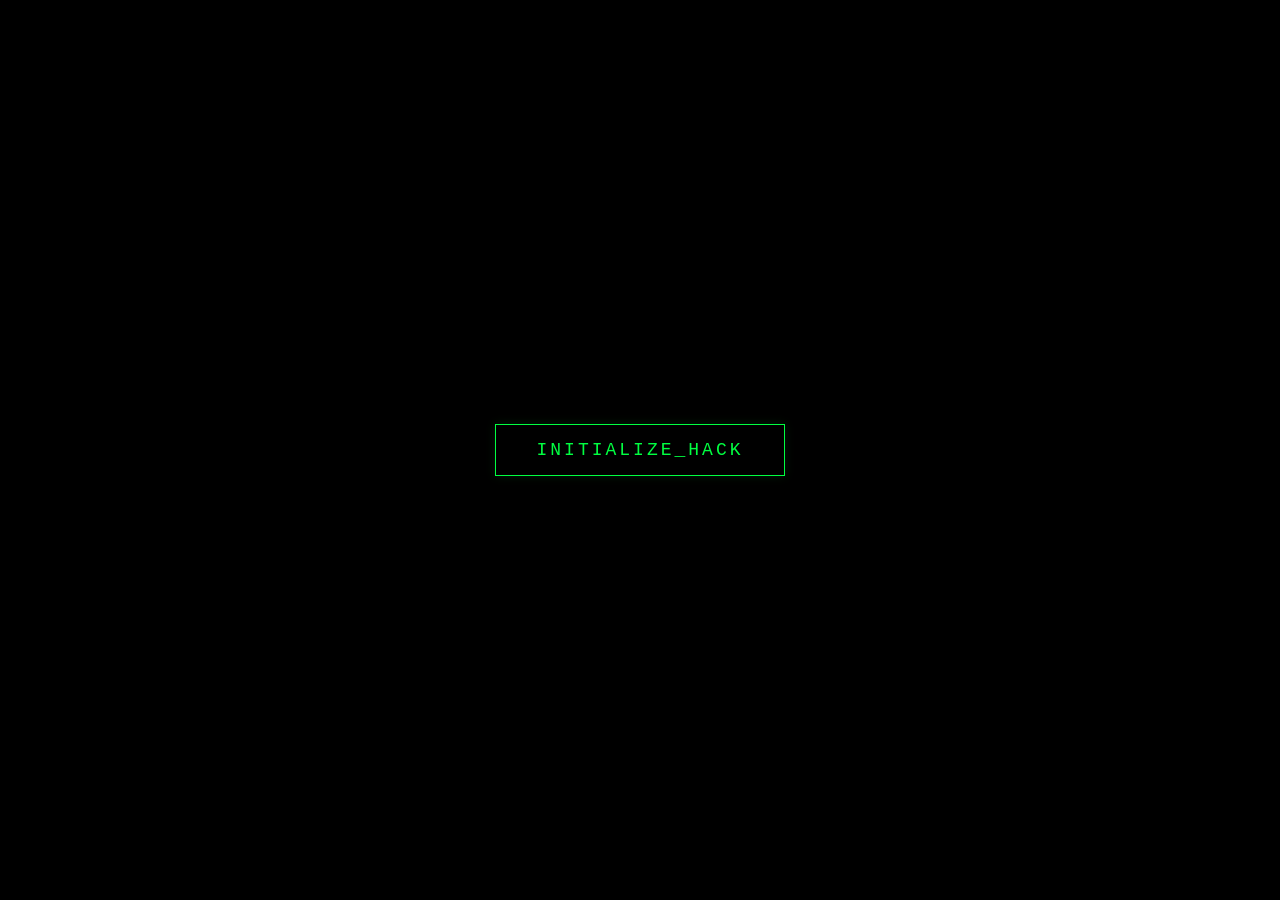
==== index.html @ 4bab462e "commit" ====
<!DOCTYPE html>
<html lang="fr">
<head>
    <meta charset="UTF-8">
    <meta name="viewport" content="width=device-width, initial-scale=1.0">
    <title>TERMINAL - SYSTEM ACCESS</title>
    <link rel="stylesheet" href="style.css">
</head>
<body>

    <div class="terminal-wrapper" id="terminal-screen">
        <div class="terminal-loader">
            <div class="terminal-header">
                <div class="terminal-title">Status: Encrypting...</div>
                <div class="terminal-controls">
                    <div class="control close"></div>
                    <div class="control minimize"></div>
                    <div class="control maximize"></div>
                </div>
            </div>
            <div class="text">Loading...</div>
        </div>
    </div>

    <div class="video-background">
        <video autoplay muted loop playsinline preload="auto">
            <source src="background.mp4" type="video/mp4">
        </video>
    </div>

    <div class="content" id="main-ui">
        <button class="glitch-btn" id="access-button">
           INITIALIZE_HACK
        </button>
    </div>

    <script>
        const button = document.getElementById('access-button');
        const terminalScreen = document.getElementById('terminal-screen');
        const mainUi = document.getElementById('main-ui');

        button.addEventListener('click', () => {
            mainUi.style.opacity = '0';
            
            setTimeout(() => {
                terminalScreen.classList.add('active');
                
                setTimeout(() => {
                    terminalScreen.style.opacity = '0';
                    terminalScreen.addEventListener('transitionend', () => {
                        window.location.href = "perso.html";
                    }, { once: true });
                }, 5000);
            }, 500); 
        });

        // --- CORRECTION POUR LE RETOUR EN ARRIÈRE (BFCache) ---
        // Cet événement se déclenche à chaque fois que la page est affichée,
        // même lors d'un retour en arrière depuis le cache du navigateur.
        window.addEventListener('pageshow', (event) => {
            // Si la page vient d'être restaurée depuis le cache
            if (event.persisted) {
                // On réinitialise l'opacité du bouton
                mainUi.style.opacity = '1';
                // On cache le terminal s'il était resté visible
                terminalScreen.classList.remove('active');
                terminalScreen.style.opacity = '1'; // Reset l'opacité pour la prochaine fois
            }
        });
    </script>
</body>
</html>
---- style.css ----
/* --- Optimisations Performance --- */
* {
    box-sizing: border-box;
    -webkit-font-smoothing: antialiased;
}

body, html {
    margin: 0;
    padding: 0;
    height: 100%;
    width: 100%;
    overflow: hidden;
    font-family: 'Courier New', Courier, monospace;
    background-color: #000;
}

/* --- Terminal Wrapper --- */
.terminal-wrapper {
    position: fixed;
    top: 0; left: 0; width: 100%; height: 100%;
    display: flex;
    justify-content: center;
    align-items: center;
    z-index: 9999;
    background: rgba(0, 0, 0, 0.85);
    backdrop-filter: blur(15px);
    opacity: 0;
    pointer-events: none;
    transition: opacity 0.8s cubic-bezier(0.4, 0, 0.2, 1);
    will-change: opacity;
    transform: translateZ(0);
}

.terminal-wrapper.active {
    opacity: 1;
    pointer-events: auto;
}

/* --- Style du Terminal --- */
.terminal-loader {
    border: 0.1em solid #222;
    background-color: #0a0a0a;
    color: #0f0;
    font-size: 1.2em;
    padding: 1.5em 1em;
    width: 16em;
    box-shadow: 0 0 40px rgba(0, 255, 65, 0.05);
    border-radius: 6px;
    position: relative;
    transform: translateZ(0);
}

.terminal-header {
    position: absolute;
    top: 0; left: 0; right: 0;
    height: 1.5em;
    background-color: #222;
    padding: 0 0.4em;
}

.terminal-controls { float: right; }
.control { display: inline-block; width: 0.6em; height: 0.6em; margin-left: 0.4em; border-radius: 50%; }
.control.close { background-color: #ff5f56; }
.control.minimize { background-color: #ffbd2e; }
.control.maximize { background-color: #27c93f; }
.terminal-title { float: left; line-height: 1.5em; color: #777; font-size: 0.7em; }

.text {
    display: inline-block;
    white-space: nowrap;
    overflow: hidden;
    border-right: 0.2em solid #0f0;
    animation: typeAndDelete 4s steps(11) infinite, blinkCursor 0.5s step-end infinite alternate;
    margin-top: 1.5em;
}

@keyframes blinkCursor { 50% { border-right-color: transparent; } }
@keyframes typeAndDelete {
    0%, 10% { width: 0; }
    45%, 55% { width: 6.2em; }
    90%, 100% { width: 0; }
}

/* --- Background Vidéo --- */
.video-background {
    position: fixed;
    top: 0; left: 0; width: 100%; height: 100%;
    z-index: 1;
    background: #000;
}

.video-background video {
    width: 100%; height: 100%;
    object-fit: cover;
    /* --- CORRECTION LUMINOSITÉ --- */
    /* Brightness passée de 0.3 (30%) à 0.6 (60%) */
    filter: brightness(0.6) contrast(1.2) sepia(100%) hue-rotate(90deg);
}

.content {
    position: relative;
    display: flex;
    justify-content: center;
    align-items: center;
    height: 100vh;
    z-index: 2;
    transition: opacity 0.5s ease;
    will-change: opacity;
}

/* --- Bouton Hacking --- */
.glitch-btn {
    padding: 15px 40px;
    font-size: 18px;
    border: 1px solid #00ff41;
    color: #00ff41;
    background: rgba(0, 0, 0, 0.5);
    cursor: pointer;
    font-family: 'Courier New', monospace;
    letter-spacing: 3px;
    transition: all 0.3s ease;
    box-shadow: 0 0 10px rgba(0, 255, 65, 0.1);
}

.glitch-btn:hover {
    background: #00ff41;
    color: #000;
    box-shadow: 0 0 25px #00ff41;
}
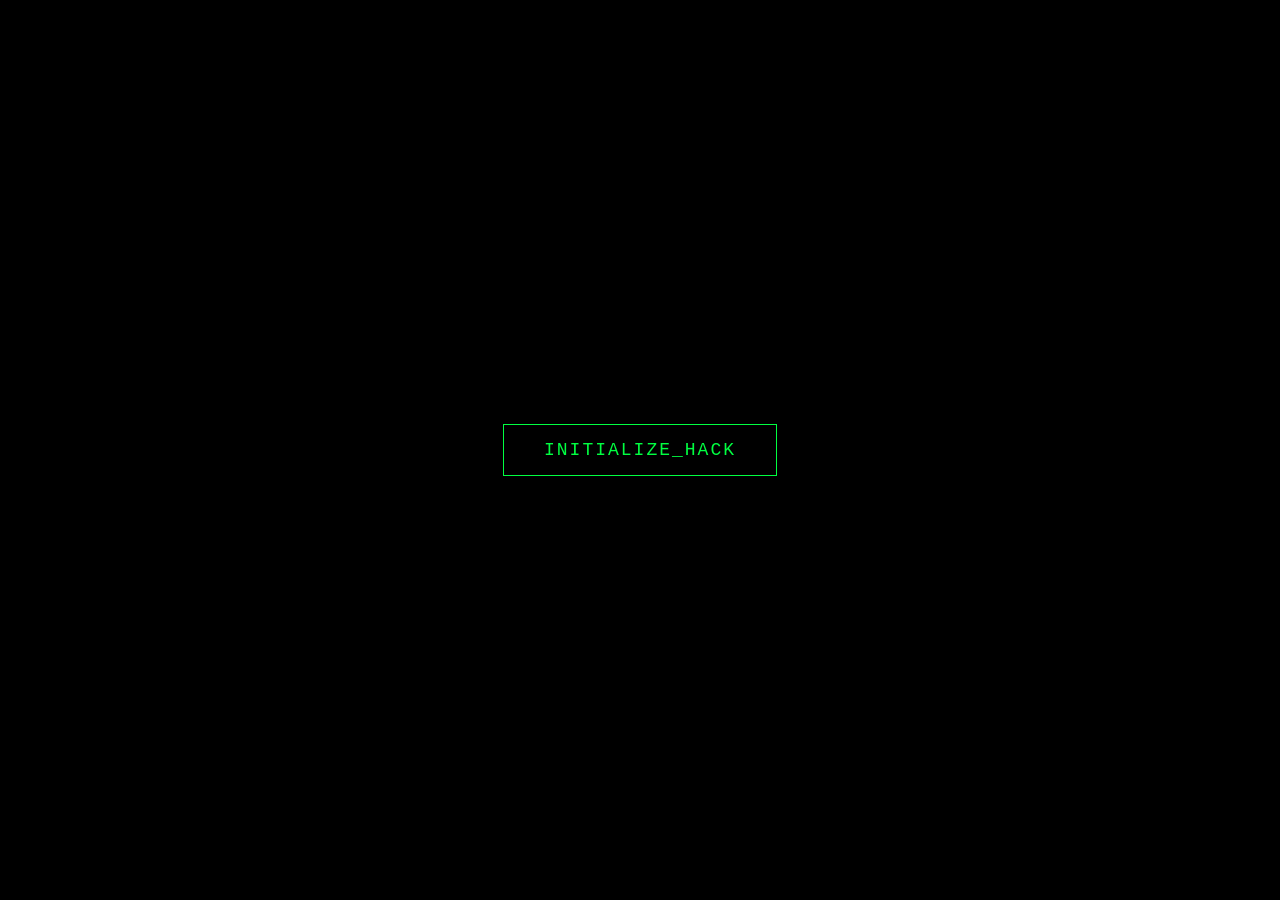
==== commit e4619f6e: "commit" ====
--- a/index.html
+++ b/index.html
@@ -39,33 +39,38 @@
         const terminalScreen = document.getElementById('terminal-screen');
         const mainUi = document.getElementById('main-ui');
 
+        // Fonction pour réinitialiser la page proprement
+        function resetInterface() {
+            mainUi.classList.remove('fade-out');
+            terminalScreen.classList.remove('active', 'fade-out');
+            console.log("Interface réinitialisée");
+        }
+
         button.addEventListener('click', () => {
-            mainUi.style.opacity = '0';
+            // 1. On cache l'UI principale
+            mainUi.classList.add('fade-out');
             
+            // 2. On affiche le terminal après un court délai
             setTimeout(() => {
                 terminalScreen.classList.add('active');
                 
+                // 3. Temps d'attente de 5 secondes
                 setTimeout(() => {
-                    terminalScreen.style.opacity = '0';
-                    terminalScreen.addEventListener('transitionend', () => {
+                    // 4. On fait disparaître le terminal
+                    terminalScreen.classList.add('fade-out');
+                    
+                    // 5. Redirection une fois le fondu terminé
+                    setTimeout(() => {
                         window.location.href = "perso.html";
-                    }, { once: true });
+                    }, 800);
                 }, 5000);
             }, 500); 
         });
 
-        // --- CORRECTION POUR LE RETOUR EN ARRIÈRE (BFCache) ---
-        // Cet événement se déclenche à chaque fois que la page est affichée,
-        // même lors d'un retour en arrière depuis le cache du navigateur.
+        // --- FIX : RETOUR EN ARRIÈRE & SYNC ---
         window.addEventListener('pageshow', (event) => {
-            // Si la page vient d'être restaurée depuis le cache
-            if (event.persisted) {
-                // On réinitialise l'opacité du bouton
-                mainUi.style.opacity = '1';
-                // On cache le terminal s'il était resté visible
-                terminalScreen.classList.remove('active');
-                terminalScreen.style.opacity = '1'; // Reset l'opacité pour la prochaine fois
-            }
+            // Force le reset si on revient en arrière ou si la page est chargée
+            resetInterface();
         });
     </script>
 </body>
--- a/style.css
+++ b/style.css
@@ -1,20 +1,37 @@
-/* --- Optimisations Performance --- */
-* {
-    box-sizing: border-box;
-    -webkit-font-smoothing: antialiased;
-}
-
+/* --- Global --- */
 body, html {
-    margin: 0;
-    padding: 0;
-    height: 100%;
-    width: 100%;
+    margin: 0; padding: 0;
+    height: 100%; width: 100%;
     overflow: hidden;
     font-family: 'Courier New', Courier, monospace;
     background-color: #000;
 }
 
-/* --- Terminal Wrapper --- */
+/* --- Vidéo (Luminosité augmentée à 0.7) --- */
+.video-background {
+    position: fixed;
+    top: 0; left: 0; width: 100%; height: 100%;
+    z-index: 1;
+}
+
+.video-background video {
+    width: 100%; height: 100%;
+    object-fit: cover;
+    /* On passe à 0.7 pour qu'on voit bien la vidéo */
+    filter: brightness(0.7) contrast(1.1) sepia(100%) hue-rotate(90deg);
+}
+
+/* --- Conteneurs --- */
+.content {
+    position: relative;
+    display: flex;
+    justify-content: center;
+    align-items: center;
+    height: 100vh;
+    z-index: 2;
+    transition: opacity 0.5s ease;
+}
+
 .terminal-wrapper {
     position: fixed;
     top: 0; left: 0; width: 100%; height: 100%;
@@ -22,54 +39,53 @@
     justify-content: center;
     align-items: center;
     z-index: 9999;
-    background: rgba(0, 0, 0, 0.85);
-    backdrop-filter: blur(15px);
+    background: rgba(0, 0, 0, 0.8);
+    backdrop-filter: blur(10px);
     opacity: 0;
     pointer-events: none;
-    transition: opacity 0.8s cubic-bezier(0.4, 0, 0.2, 1);
-    will-change: opacity;
-    transform: translateZ(0);
+    transition: opacity 0.8s ease;
 }
 
-.terminal-wrapper.active {
-    opacity: 1;
-    pointer-events: auto;
+/* --- Classes d'animation (utilisées par le JS) --- */
+.active {
+    opacity: 1 !important;
+    pointer-events: auto !important;
 }
 
-/* --- Style du Terminal --- */
+.fade-out {
+    opacity: 0 !important;
+}
+
+/* --- Style Terminal Loader --- */
 .terminal-loader {
-    border: 0.1em solid #222;
-    background-color: #0a0a0a;
+    border: 0.1em solid #333;
+    background-color: #1a1a1a;
     color: #0f0;
-    font-size: 1.2em;
     padding: 1.5em 1em;
     width: 16em;
-    box-shadow: 0 0 40px rgba(0, 255, 65, 0.05);
-    border-radius: 6px;
+    border-radius: 4px;
     position: relative;
-    transform: translateZ(0);
 }
 
 .terminal-header {
     position: absolute;
     top: 0; left: 0; right: 0;
-    height: 1.5em;
-    background-color: #222;
+    height: 1.5em; background-color: #333;
     padding: 0 0.4em;
 }
 
 .terminal-controls { float: right; }
 .control { display: inline-block; width: 0.6em; height: 0.6em; margin-left: 0.4em; border-radius: 50%; }
-.control.close { background-color: #ff5f56; }
-.control.minimize { background-color: #ffbd2e; }
-.control.maximize { background-color: #27c93f; }
-.terminal-title { float: left; line-height: 1.5em; color: #777; font-size: 0.7em; }
+.control.close { background-color: #e33; }
+.control.minimize { background-color: #ee0; }
+.control.maximize { background-color: #0b0; }
+.terminal-title { float: left; line-height: 1.5em; color: #eee; font-size: 0.8em; }
 
 .text {
     display: inline-block;
     white-space: nowrap;
     overflow: hidden;
-    border-right: 0.2em solid #0f0;
+    border-right: 0.2em solid green;
     animation: typeAndDelete 4s steps(11) infinite, blinkCursor 0.5s step-end infinite alternate;
     margin-top: 1.5em;
 }
@@ -81,49 +97,21 @@
     90%, 100% { width: 0; }
 }
 
-/* --- Background Vidéo --- */
-.video-background {
-    position: fixed;
-    top: 0; left: 0; width: 100%; height: 100%;
-    z-index: 1;
-    background: #000;
-}
-
-.video-background video {
-    width: 100%; height: 100%;
-    object-fit: cover;
-    /* --- CORRECTION LUMINOSITÉ --- */
-    /* Brightness passée de 0.3 (30%) à 0.6 (60%) */
-    filter: brightness(0.6) contrast(1.2) sepia(100%) hue-rotate(90deg);
-}
-
-.content {
-    position: relative;
-    display: flex;
-    justify-content: center;
-    align-items: center;
-    height: 100vh;
-    z-index: 2;
-    transition: opacity 0.5s ease;
-    will-change: opacity;
-}
-
-/* --- Bouton Hacking --- */
+/* --- Bouton --- */
 .glitch-btn {
     padding: 15px 40px;
     font-size: 18px;
     border: 1px solid #00ff41;
     color: #00ff41;
-    background: rgba(0, 0, 0, 0.5);
+    background: rgba(0, 0, 0, 0.6);
     cursor: pointer;
     font-family: 'Courier New', monospace;
-    letter-spacing: 3px;
+    letter-spacing: 2px;
     transition: all 0.3s ease;
-    box-shadow: 0 0 10px rgba(0, 255, 65, 0.1);
 }
 
 .glitch-btn:hover {
     background: #00ff41;
     color: #000;
-    box-shadow: 0 0 25px #00ff41;
+    box-shadow: 0 0 20px #00ff41;
 }
